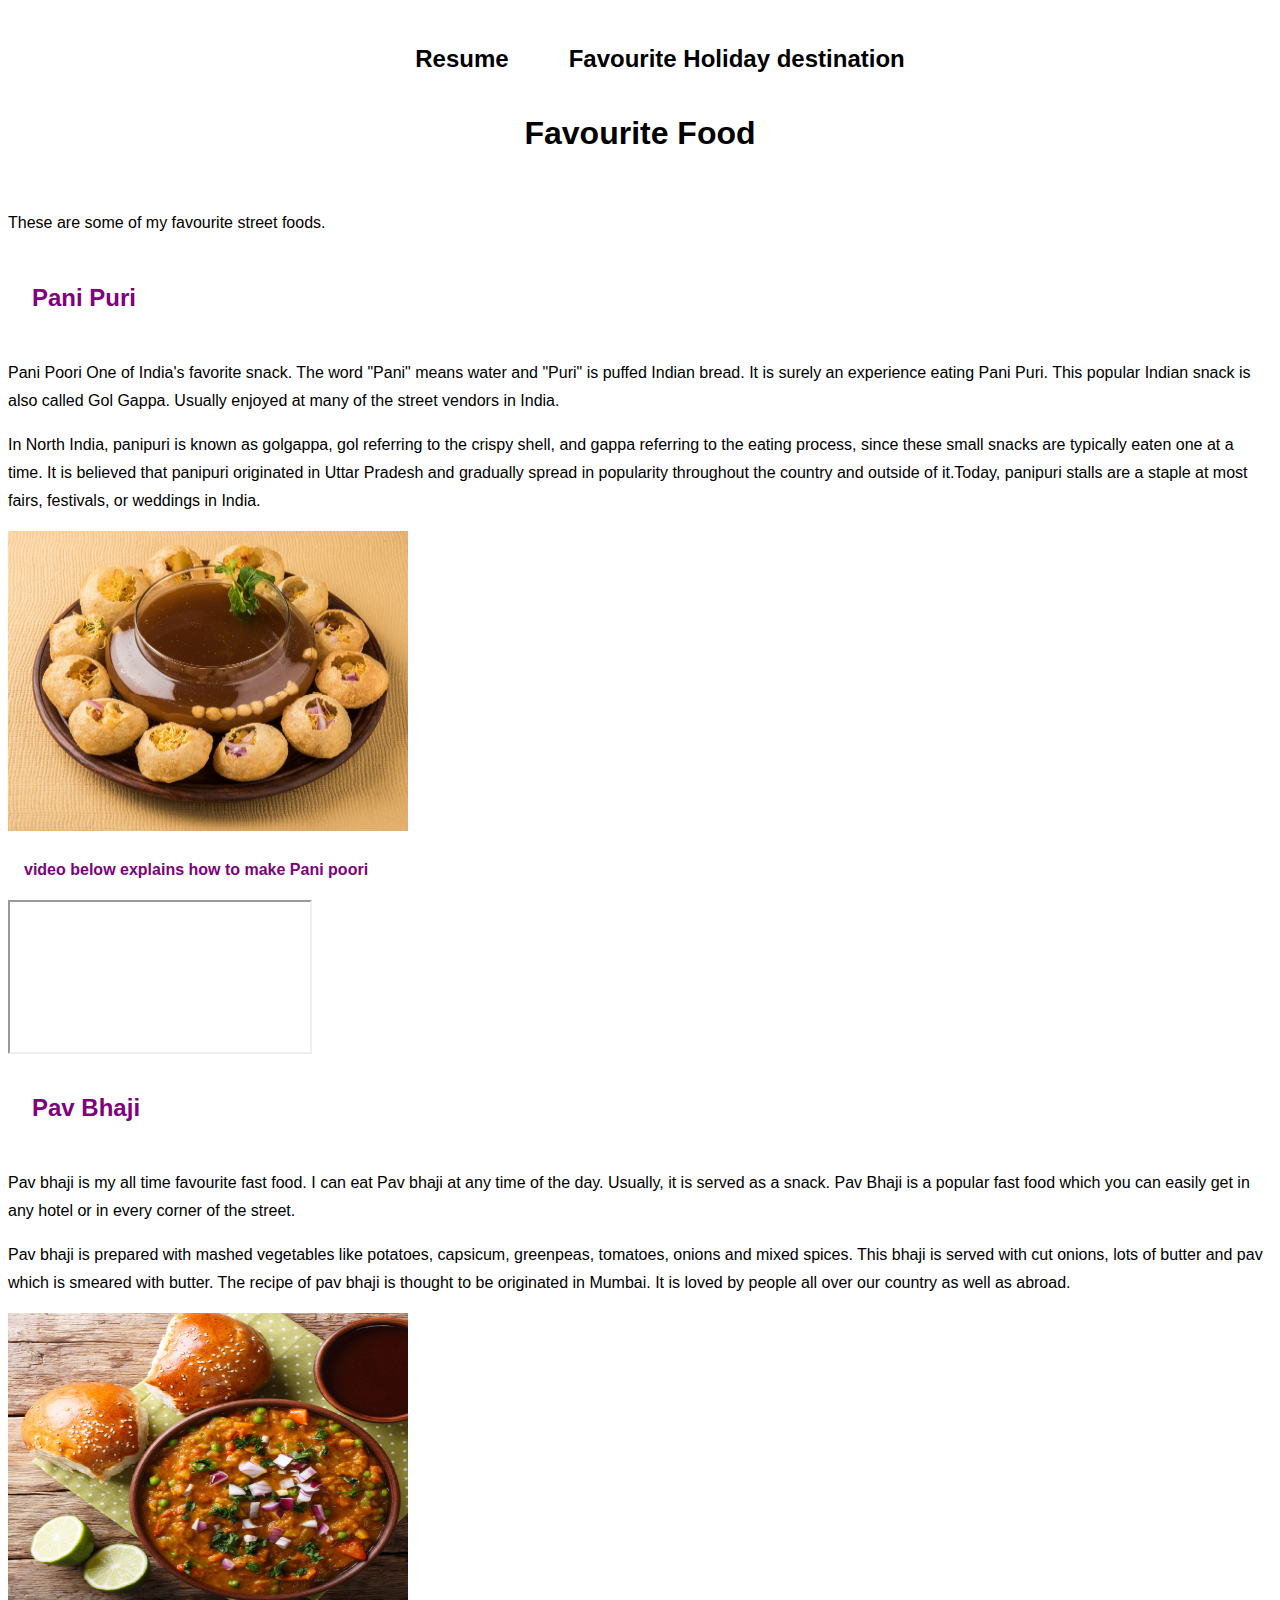
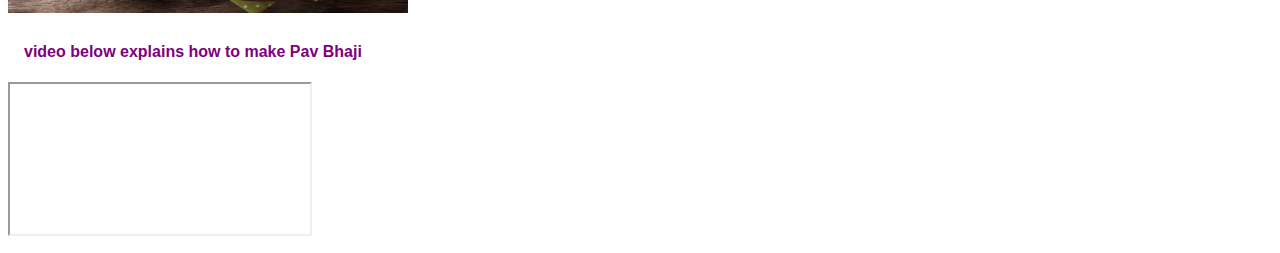
==== favfood.html @ daaed140 "Update favfood.html" ====
<!DOCTYPE html>
<html lang = "en">
	
<head>
  <meta charset = "UTF-8">
  <title> project1 </title>
  <link rel="stylesheet" href="css/favholidaydestination.css">
</head>
	
<body>  
  <header>
    <nav>
      <ul>
	<li> <a href = "index.html" title = "page1"> Resume </a> </li>
	<li> <a href = "favholidaydestination.html" title = "page2"> Favourite Holiday destination </a> </li>
      </ul>
    </nav>
  </header>
  <h1> Favourite Food </h1>
  <p> These are some of my favourite street foods. </p>
  <h2> Pani Puri </h2>
  <p> Pani Poori One of India's favorite snack. The word "Pani" means water and "Puri" is puffed Indian bread. It is surely an experience eating Pani Puri. This popular Indian snack is also called Gol Gappa. Usually enjoyed at many of the street vendors in India. </p>
  <p> In North India, panipuri is known as golgappa, gol referring to the crispy shell, and gappa referring to the eating process, since these small snacks are typically eaten one at a time. It is believed that panipuri originated in Uttar Pradesh and gradually spread in popularity throughout the country and outside of it.Today, panipuri stalls are a staple at most fairs, festivals, or weddings in India.</p>
  <img src="./media/panipuri.jpg" width="375" height="250" alt="sun" class="image">
  <h4> video below explains how to make Pani poori</h4>
  <iframe src="https://www.youtube.com/embed/KP-zGJnyfXw" title="How to make Pani puri" allow="accelerometer; autoplay; clipboard-write; encrypted-media; gyroscope; picture-in-picture" allowfullscreen></iframe>
  <h2> Pav Bhaji </h2>
  <p>Pav bhaji is my all time favourite fast food. I can eat Pav bhaji at any time of the day. Usually, it is served as a snack. Pav Bhaji is a popular fast food which you can easily get in any hotel or in every corner of the street. </p>
  <p>Pav bhaji is prepared with mashed vegetables like potatoes, capsicum, greenpeas, tomatoes, onions and mixed spices. This bhaji is served with cut onions, lots of butter and pav which is smeared with butter. The recipe of pav bhaji is thought to be originated in Mumbai. It is loved by people all over our country as well as abroad.</p>
  <img src="./media/pavbhaji.jpg" width="375" height="250" alt="sun" class="image">
  <h4> video below explains how to make Pav Bhaji </h4>
  <iframe src="https://www.youtube.com/embed/qMAYG-soxhw" title="How to make Pav Bhaji" allow="accelerometer; autoplay; clipboard-write; encrypted-media; gyroscope; picture-in-picture" allowfullscreen></iframe>
</body>
	
</html>
---- css/favholidaydestination.css ----
body {
	padding: 0.5em;
	margin: auto;
	line-height: 1.75;
	text-align: left;
    background-image: url("media/holidaybackground.jfif");
	color: black;
	font-family: 'Raleway', sans-serif;
}	

  #me{
	padding: 0.5em;
	margin: auto;
	line-height: 1.75;
	text-align: center;
	color: black;
  }

  figure {
    display: flex;
    flex-wrap: wrap;
    flex-direction: row;
    justify-content: center;
    align-items: center;
    align-content: center
   
  }
  
  figure:after {
    display: block;
    margin: 10px;
    flex: auto;

}

  h1 {
   text-align: center; 
   color: black;
   padding: 1em;
   margin:auto ;
}

  h2 {
    text-align: left;
    margin: auto;
    color: purple;
    padding: 1em;
  }

  h3 {
    text-align: left;
    margin: auto;
    color: purple;
    padding: 1em;
  }

  h4 {
    text-align: left;
    margin: auto;
    color: purple;
    padding: 1em;
  }
  
  ul{
  margin-left: 1em;
  list-style-type: none;
}

  #hob{
  margin-left: 1em;
  list-style-type: circle; 
  }
  
  nav{
  overflow: hidden;
  }

  nav ul{
  list-style-type: none;
  margin: 5px;
  }

  nav ul li{
  float: left;
  }

  nav ul li a{
  display: block;
  padding: 10px 30px;
  color: black;
  font-weight: bold;
  font-size: 1.5em;
  text-decoration: none;
  }
  
  nav {
    height: 35px;
    padding-left: 18px;
    border-radius: 15px;
    display: block;
    
  }
   nav {
    margin: 0 auto;
    padding: 15px;
    list-style: none
  }

@media screen and (min-width: 360px) {
  figure{
    flex-wrap: wrap;
    flex-direction: column;
    justify-content: center;
    align-items: center;
    align-content: center
  }

  nav {
    display: flex;
    flex-wrap: wrap;
    flex-direction: row;
    flex-direction: column;
    align-items: center;
  }
}

@media screen and (min-width: 500px) {
  figure {
    flex-direction: row;
    align-items: center;
    justify-content: center;
  }
  
  img{
	  width:400px;
	  height:300px;
  }
  
  #anime{
	  width:100px;
	  height:100px;
	  position: absolute;
	  top: 0px;
	  right: 0px;
  }
  
  #vid1 {
    width: 400px;
    height: 250px;
}
 #vid2 {
    width: 400px;
    height: 250px;
}
 #vid3 {
    width: 400px;
    height: 250px;
 }
}
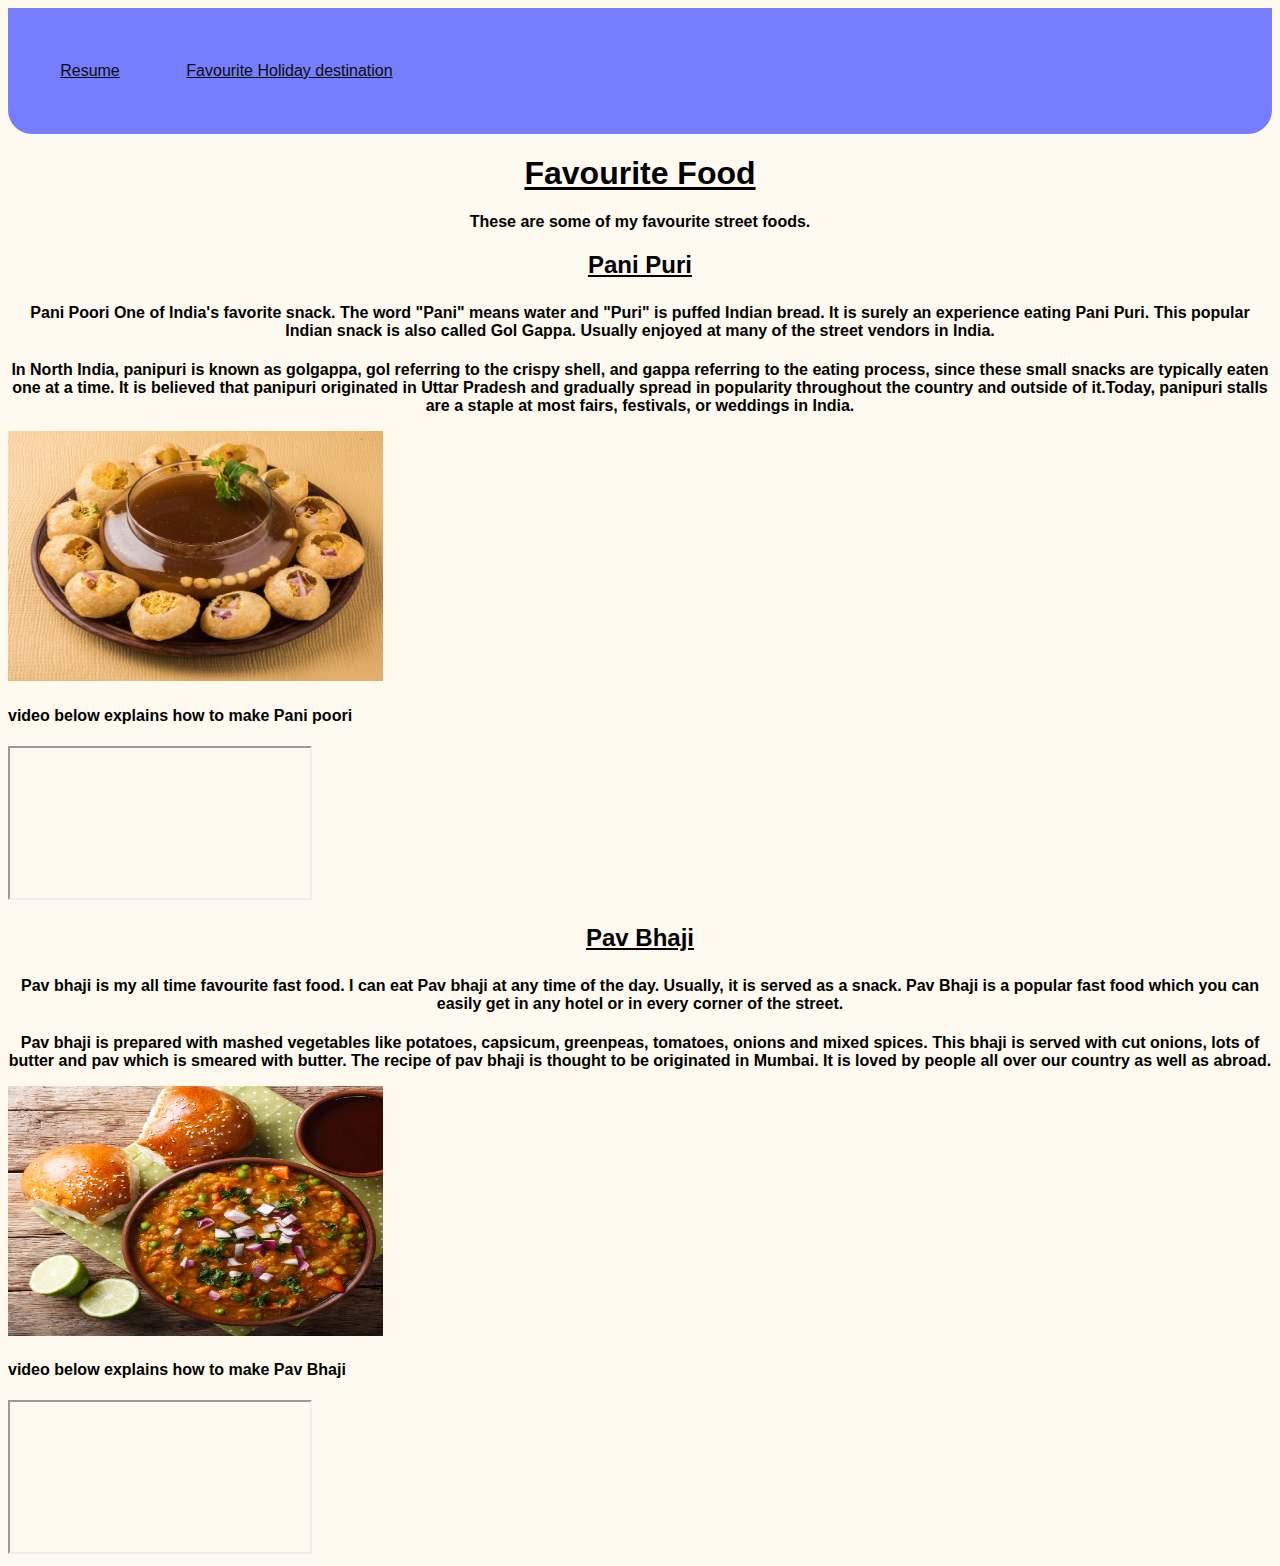
==== commit 475b5cb3: "Update favfood.html" ====
--- a/favfood.html
+++ b/favfood.html
@@ -4,7 +4,10 @@
 <head>
   <meta charset = "UTF-8">
   <title> project1 </title>
-  <link rel="stylesheet" href="css/favholidaydestination.css">
+   <link rel="stylesheet" href="css/normalize.css">
+   <link rel="stylesheet" href="css/style.css">
+   <link rel="preconnect" href="https://fonts.googleapis.com">
+   <link rel="preconnect" href="https://fonts.gstatic.com" crossorigin>
 </head>
 	
 <body>  
--- a/css/style.css
+++ b/css/style.css
@@ -0,0 +1,99 @@
+body {
+    background-image: url("media/holidaybackground.jfif");
+    font-family: 'Rubik', sans-serif;
+    background-color: floralwhite;
+    font-size: 1em;
+}
+nav{
+    background-color: #777dff;
+    width: 100%;
+    overflow: hidden;
+    margin: 0 auto;
+    text-align: center;
+    border-radius: 0 0 1.5em 1.5em;
+}
+header{
+    width: 100%;
+}
+header nav ul{
+    float: left;
+    display: block;
+    padding: .5cm;
+    text-decoration: none!important;
+}
+header nav ul li{
+    float: left;
+    display: block;
+    padding: .5cm;
+    text-decoration: none!important;
+}
+header nav ul li a{
+    display: block;
+    padding: 1.00em 0.9em;
+    color: #0b0d08;
+    text-decoration: underline;
+}
+h1{
+	background-color: transparent;
+}
+h1, h2, h3{
+    text-underline-offset: 0.09em;
+    text-decoration: underline;
+    text-align: center;
+    position: relative;
+}
+p,li{
+	text-align: center;
+	position: relative;      
+}
+ul,ol{   
+    display: table;
+    margin: 0 auto;
+}
+p ~ p{
+    padding-top: 5px;
+}
+p {
+    display: block;
+    margin-block-start: 1em;
+    font-weight: bold;
+    margin-block-end: 1em;
+    margin-inline-start: 0px;
+    margin-inline-end: 0px;
+.first_page{
+    background-image: url("media/resumebackground.jfif");
+    background-repeat: no-repeat;
+    background-size:cover;
+}
+.second_page{
+    background-image: url("media/backgroundfood.jfif");
+    background-repeat: no-repeat;
+    background-size:cover;
+}
+img{
+    height: 350px;
+    width: 500px;
+    margin: 3.0em auto;
+    display: block;
+    box-sizing: border-box;
+}
+iframe{
+    height: 300px;
+    width: 500px;
+    margin: 2.5em auto;
+    display: block;
+    box-sizing: border-box;
+}
+section{
+    padding: 10px 0;
+}
+section section{
+    padding: 0 10px;
+}
+main{
+    padding: 0 10px;
+}
+footer{
+    clear: none;
+    background-color: #f2f5f5;
+}
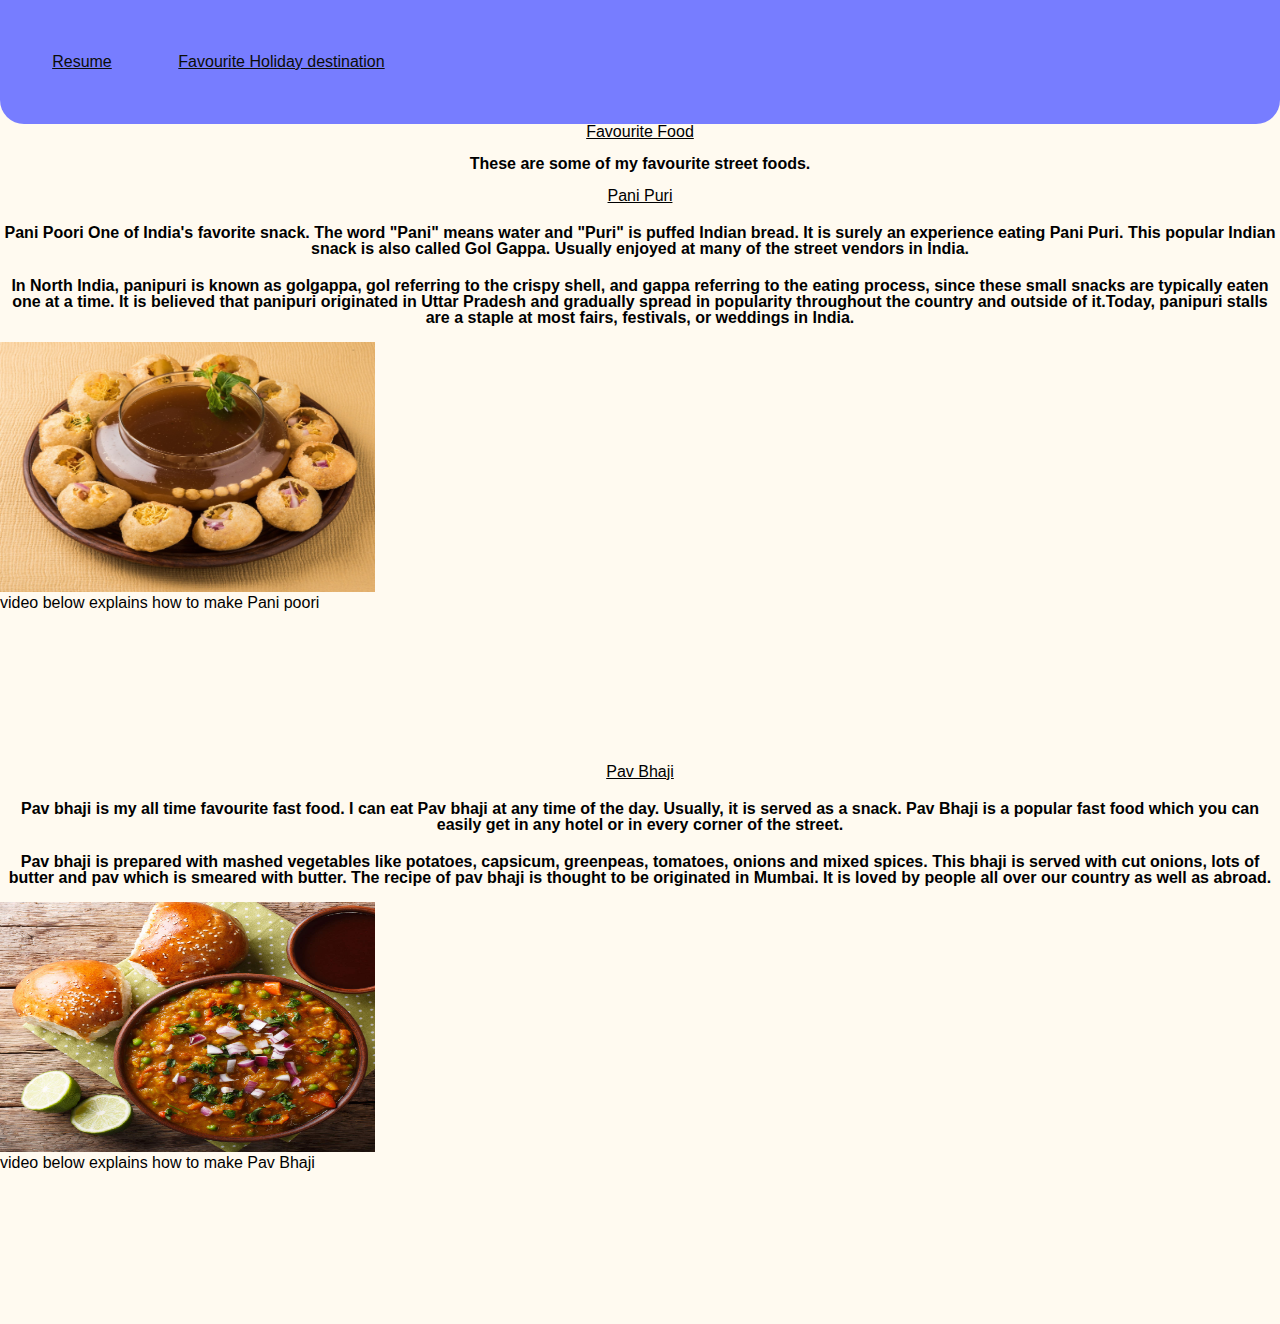
==== commit fdaafa0b: "Update favfood.html" ====
--- a/favfood.html
+++ b/favfood.html
@@ -4,7 +4,7 @@
 <head>
   <meta charset = "UTF-8">
   <title> project1 </title>
-   <link rel="stylesheet" href="css/normalize.css">
+   <link rel="stylesheet" href="css/reset.css">
    <link rel="stylesheet" href="css/style.css">
    <link rel="preconnect" href="https://fonts.googleapis.com">
    <link rel="preconnect" href="https://fonts.gstatic.com" crossorigin>
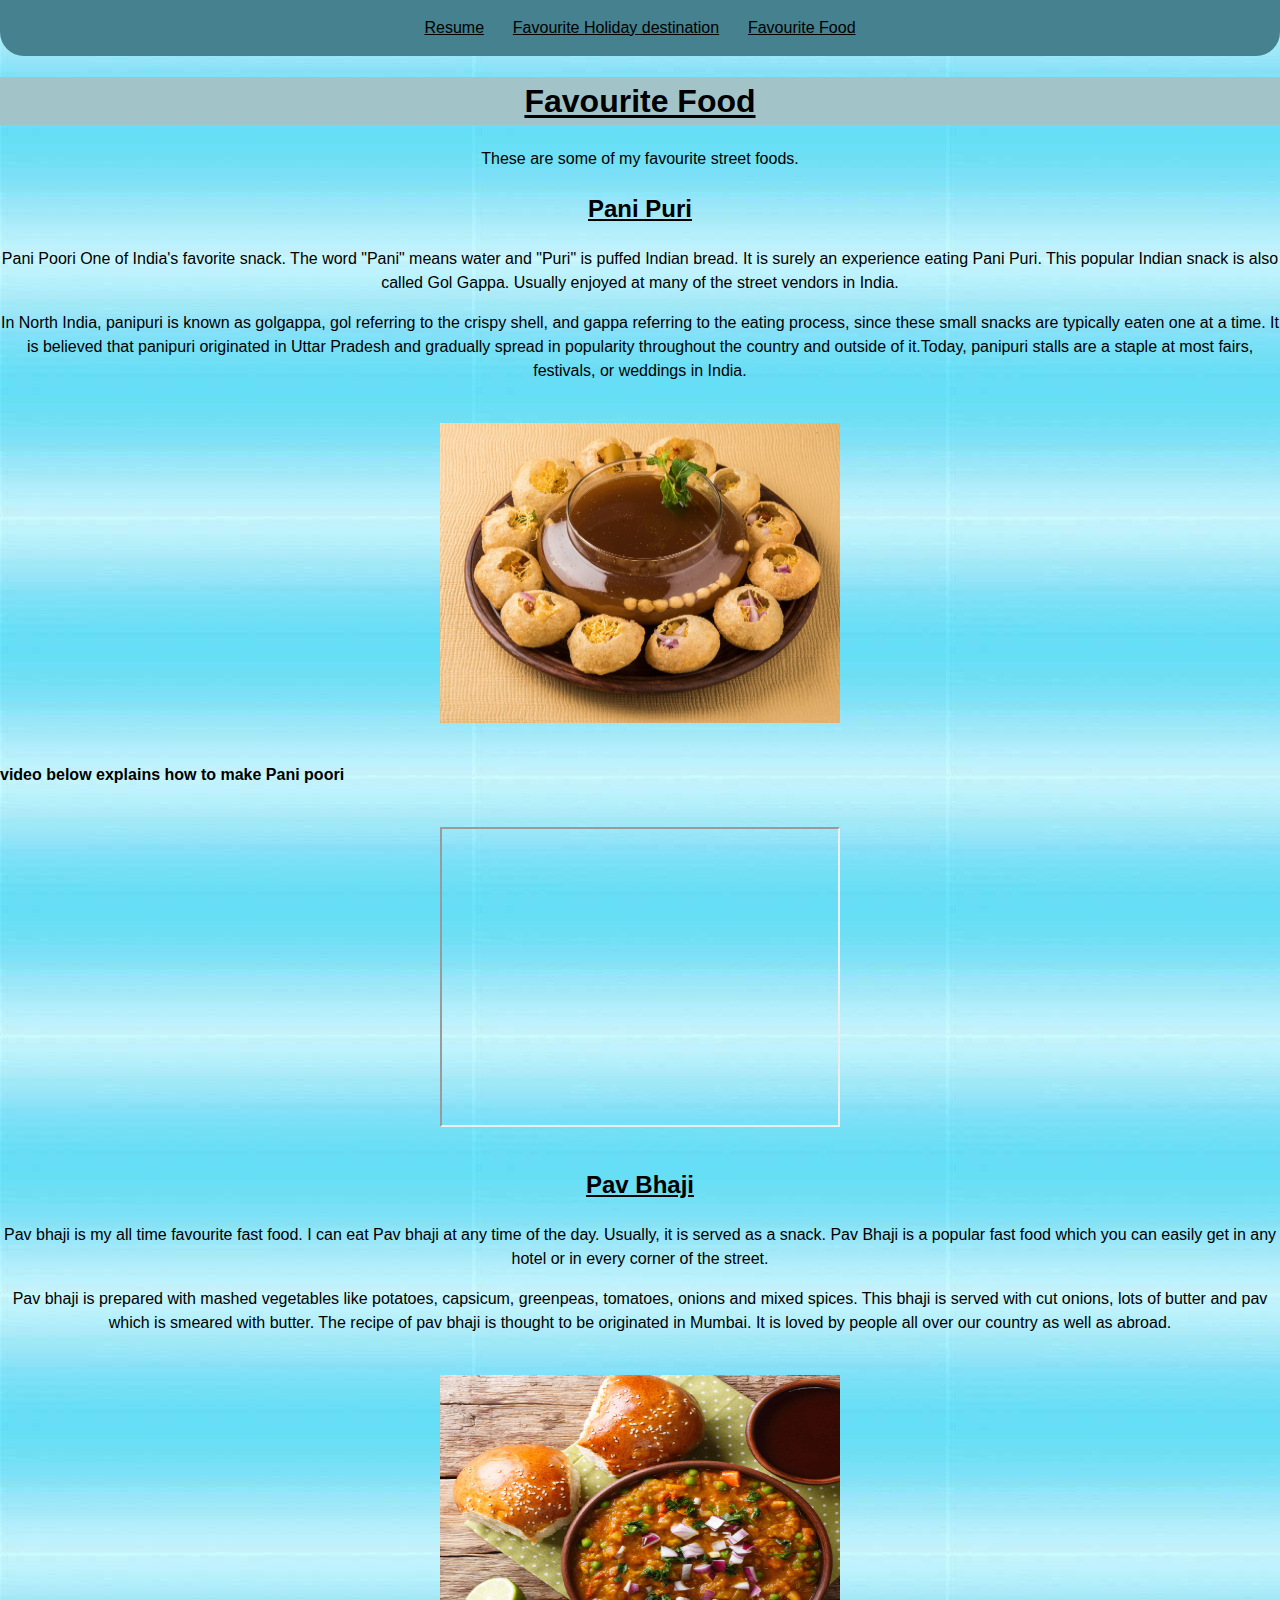
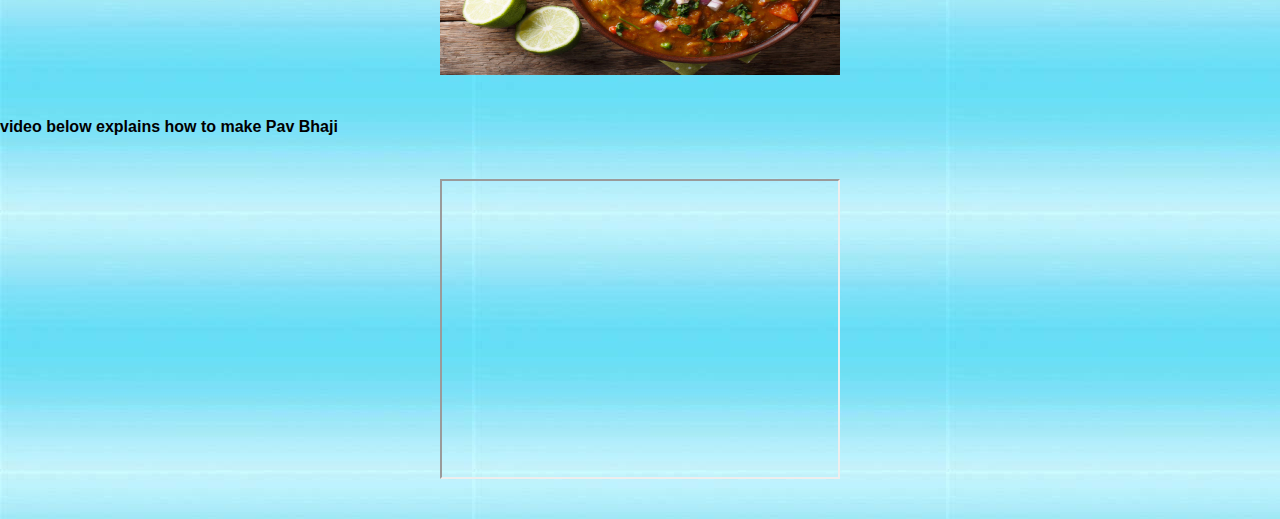
==== commit 120af0b6: "Update favfood.html" ====
--- a/favfood.html
+++ b/favfood.html
@@ -16,6 +16,7 @@
       <ul>
 	<li> <a href = "index.html" title = "page1"> Resume </a> </li>
 	<li> <a href = "favholidaydestination.html" title = "page2"> Favourite Holiday destination </a> </li>
+	<li> <a href = "favfood.html" title = "page1"> Favourite Food </a> </li>
       </ul>
     </nav>
   </header>
--- a/css/style.css
+++ b/css/style.css
@@ -1,40 +1,48 @@
-body {
-    background-image: url("media/holidaybackground.jfif");
-    font-family: 'Rubik', sans-serif;
-    background-color: floralwhite;
-    font-size: 1em;
+body{
+  background-image: url("../media/holidaybackground.jfif");
+  font-family: Helvetica, sans-serif;
+  color:#000000;
+  font-size: 1em;
+  line-height: 1.5;
 }
 nav{
-    background-color: #777dff;
-    width: 100%;
-    overflow: hidden;
-    margin: 0 auto;
-    text-align: center;
-    border-radius: 0 0 1.5em 1.5em;
+  background-color:#45818e;
+  width: 100%;
+  overflow: hidden;
+  margin: 0 auto;
+  text-align: center;
+  border-radius: 0 0 1.5em 1.5em;
 }
-header{
-    width: 100%;
+nav ul{
+  list-style-type: none;
+  padding: 0;
+  margin: 0;
+  display: inline-block;
+  vertical-align: top;
 }
-header nav ul{
-    float: left;
-    display: block;
-    padding: .5cm;
-    text-decoration: none!important;
+nav ul li{
+  float: left;
 }
-header nav ul li{
-    float: left;
-    display: block;
-    padding: .5cm;
-    text-decoration: none!important;
+nav ul li a{
+  display: block;
+  padding: 1.00em 0.9em;
+  color:#000000;
+  text-decoration: underline;
 }
-header nav ul li a{
-    display: block;
-    padding: 1.00em 0.9em;
-    color: #0b0d08;
-    text-decoration: underline;
+
+img{
+    height: 300px;
+    width: 400px;
+	margin: 2.5em auto;
+	display: block;
+    box-sizing: border-box;
 }
-h1{
-	background-color: transparent;
+iframe{
+	height: 300px;
+    width: 400px;
+	margin: 2.5em auto;
+	display: block;
+    box-sizing: border-box;
 }
 h1, h2, h3{
     text-underline-offset: 0.09em;
@@ -42,58 +50,19 @@
     text-align: center;
     position: relative;
 }
-p,li{
+h1{
+	background-color:#a2c4c9;
+}
+p,ul,ol,li{
 	text-align: center;
-	position: relative;      
-}
-ul,ol{   
-    display: table;
-    margin: 0 auto;
-}
-p ~ p{
-    padding-top: 5px;
-}
-p {
-    display: block;
-    margin-block-start: 1em;
-    font-weight: bold;
-    margin-block-end: 1em;
-    margin-inline-start: 0px;
-    margin-inline-end: 0px;
-.first_page{
-    background-image: url("media/resumebackground.jfif");
-    background-repeat: no-repeat;
-    background-size:cover;
-}
-.second_page{
-    background-image: url("media/backgroundfood.jfif");
-    background-repeat: no-repeat;
-    background-size:cover;
-}
-img{
-    height: 350px;
-    width: 500px;
-    margin: 3.0em auto;
-    display: block;
-    box-sizing: border-box;
-}
-iframe{
-    height: 300px;
-    width: 500px;
-    margin: 2.5em auto;
-    display: block;
-    box-sizing: border-box;
+	position: relative;
 }
 section{
-    padding: 10px 0;
+  box-sizing: border-box;
+  width: 20%;
+  margin: 3em auto;
 }
-section section{
-    padding: 0 10px;
+footer p a{
+  clear: none;
+  background-color: #f2f5f5;
 }
-main{
-    padding: 0 10px;
-}
-footer{
-    clear: none;
-    background-color: #f2f5f5;
-}
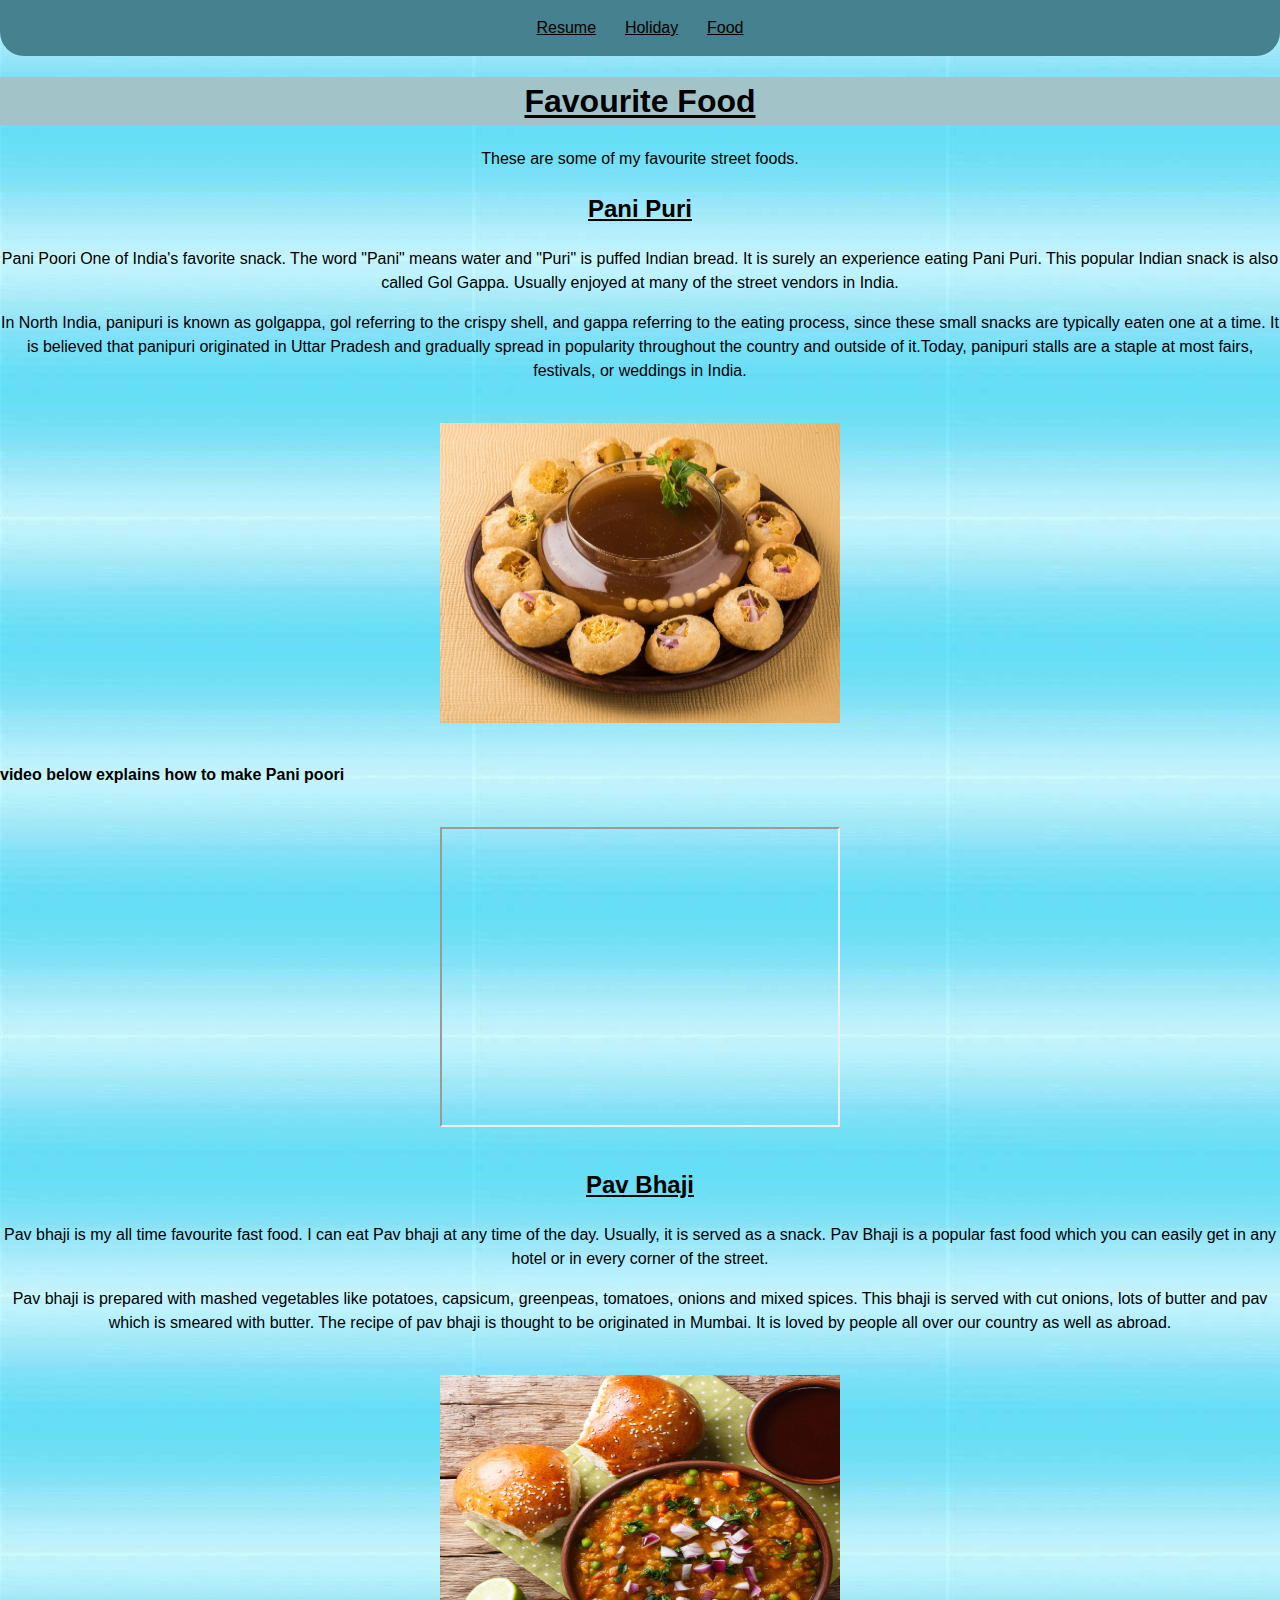
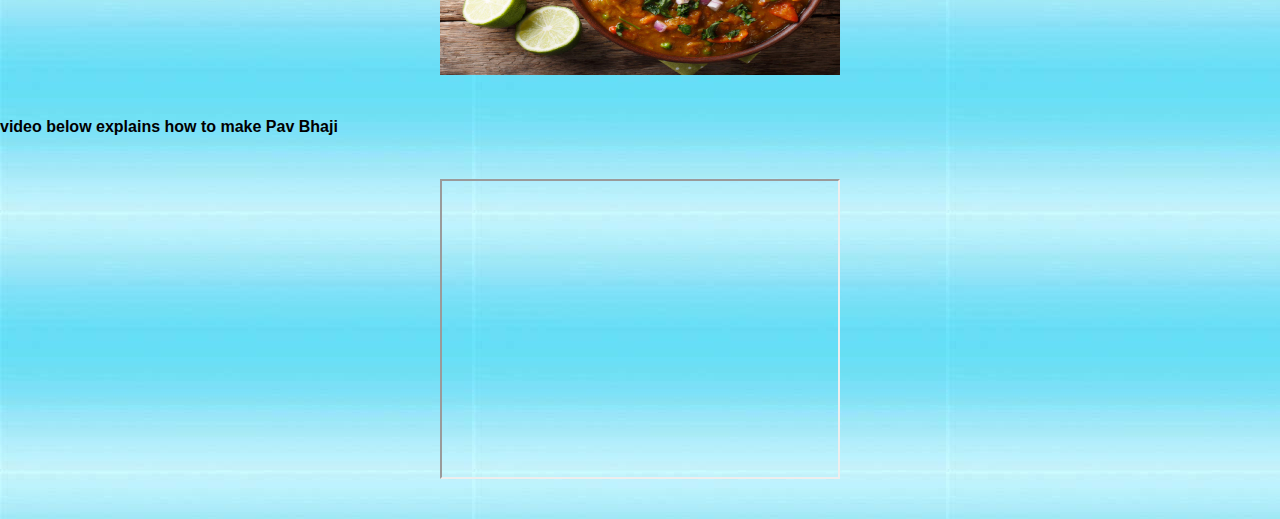
==== commit fc93c57a: "Update favfood.html" ====
--- a/favfood.html
+++ b/favfood.html
@@ -3,7 +3,7 @@
 	
 <head>
   <meta charset = "UTF-8">
-  <title> project1 </title>
+  <title> Food </title>
    <link rel="stylesheet" href="css/reset.css">
    <link rel="stylesheet" href="css/style.css">
    <link rel="preconnect" href="https://fonts.googleapis.com">
@@ -15,8 +15,8 @@
     <nav>
       <ul>
 	<li> <a href = "index.html" title = "page1"> Resume </a> </li>
-	<li> <a href = "favholidaydestination.html" title = "page2"> Favourite Holiday destination </a> </li>
-	<li> <a href = "favfood.html" title = "page1"> Favourite Food </a> </li>
+	<li> <a href = "favholidaydestination.html" title = "page2"> Holiday </a> </li>
+	<li> <a href = "favfood.html" title = "page1"> Food </a> </li>
       </ul>
     </nav>
   </header>
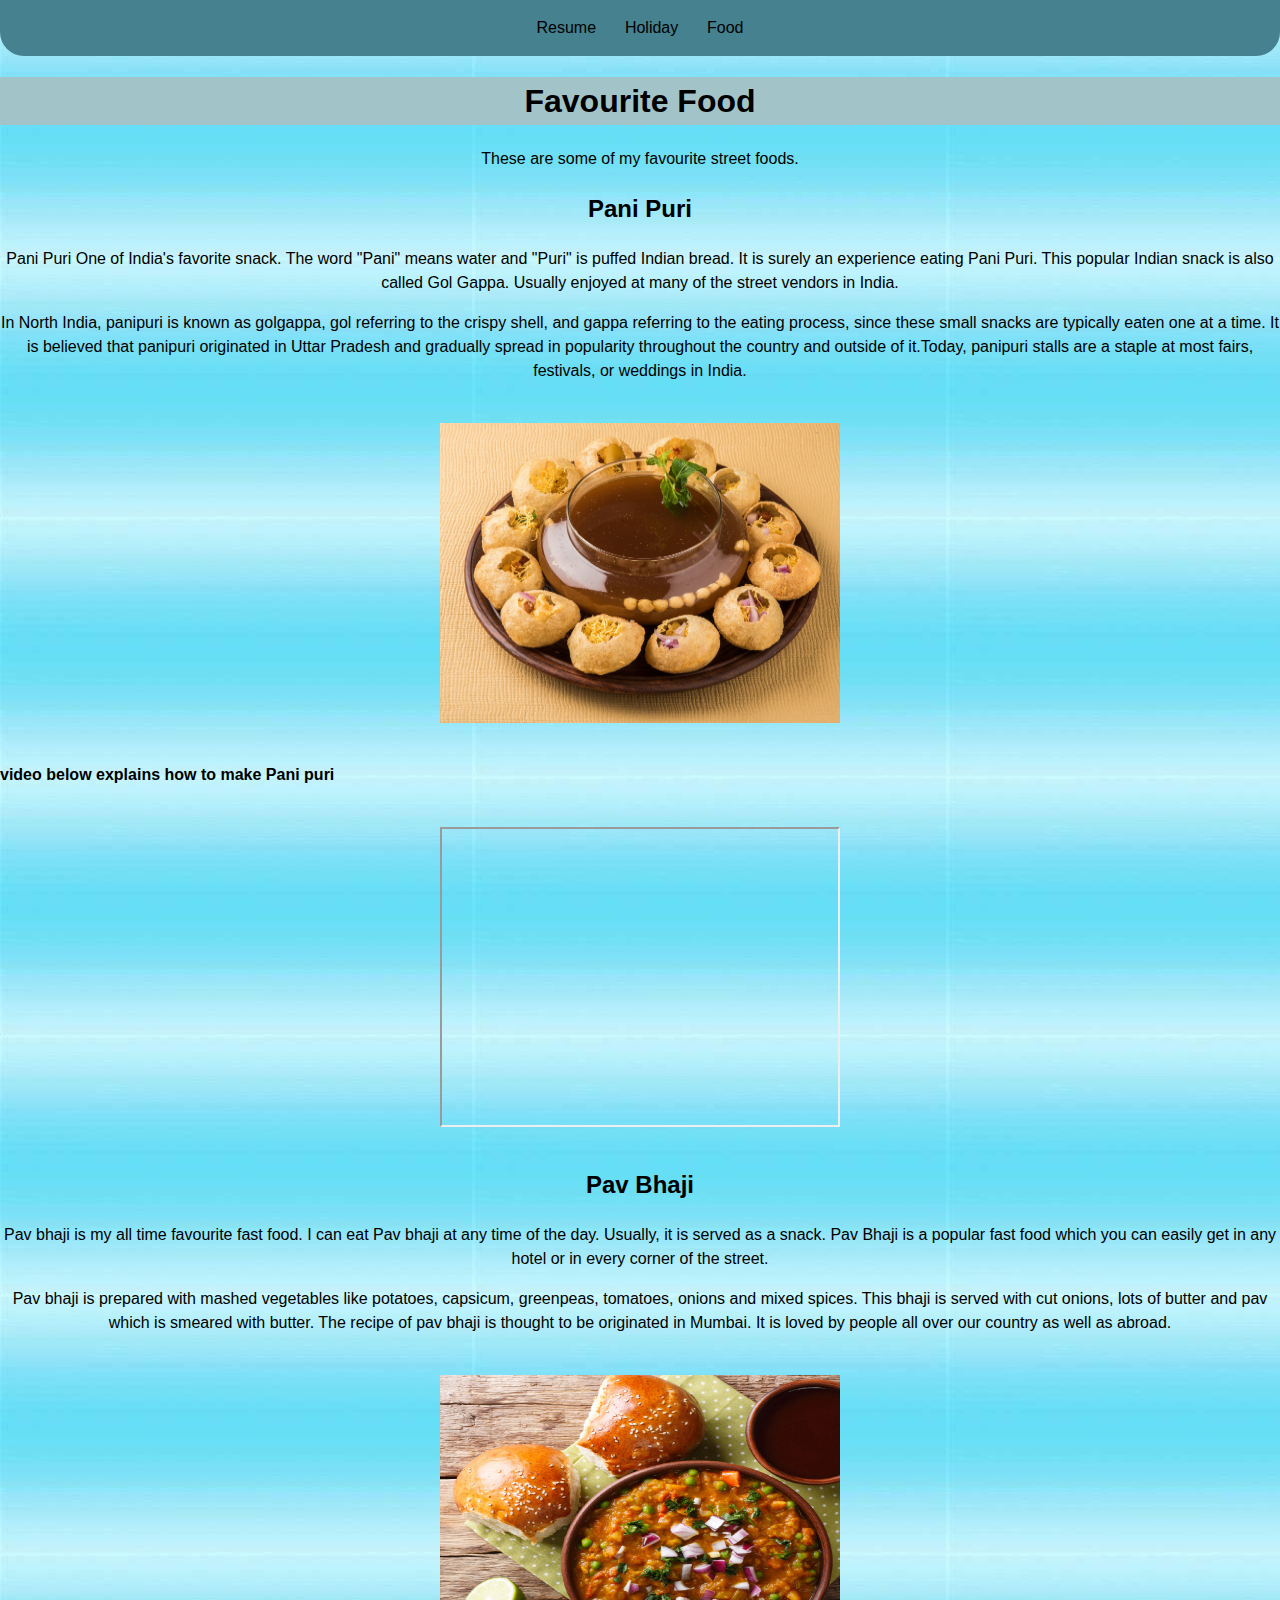
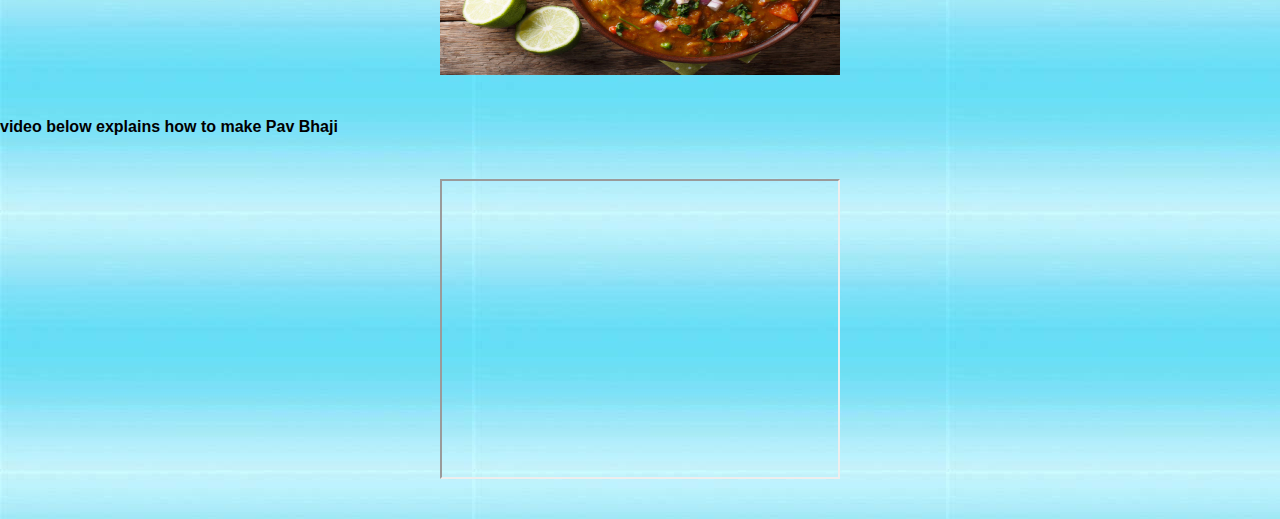
==== commit c821c013: "Update favfood.html" ====
--- a/favfood.html
+++ b/favfood.html
@@ -23,10 +23,10 @@
   <h1> Favourite Food </h1>
   <p> These are some of my favourite street foods. </p>
   <h2> Pani Puri </h2>
-  <p> Pani Poori One of India's favorite snack. The word "Pani" means water and "Puri" is puffed Indian bread. It is surely an experience eating Pani Puri. This popular Indian snack is also called Gol Gappa. Usually enjoyed at many of the street vendors in India. </p>
+  <p> Pani Puri One of India's favorite snack. The word "Pani" means water and "Puri" is puffed Indian bread. It is surely an experience eating Pani Puri. This popular Indian snack is also called Gol Gappa. Usually enjoyed at many of the street vendors in India. </p>
   <p> In North India, panipuri is known as golgappa, gol referring to the crispy shell, and gappa referring to the eating process, since these small snacks are typically eaten one at a time. It is believed that panipuri originated in Uttar Pradesh and gradually spread in popularity throughout the country and outside of it.Today, panipuri stalls are a staple at most fairs, festivals, or weddings in India.</p>
   <img src="./media/panipuri.jpg" width="375" height="250" alt="sun" class="image">
-  <h4> video below explains how to make Pani poori</h4>
+  <h4> video below explains how to make Pani puri</h4>
   <iframe src="https://www.youtube.com/embed/KP-zGJnyfXw" title="How to make Pani puri" allow="accelerometer; autoplay; clipboard-write; encrypted-media; gyroscope; picture-in-picture" allowfullscreen></iframe>
   <h2> Pav Bhaji </h2>
   <p>Pav bhaji is my all time favourite fast food. I can eat Pav bhaji at any time of the day. Usually, it is served as a snack. Pav Bhaji is a popular fast food which you can easily get in any hotel or in every corner of the street. </p>
--- a/css/style.css
+++ b/css/style.css
@@ -19,16 +19,20 @@
   margin: 0;
   display: inline-block;
   vertical-align: top;
+  text-decoration:none;
+  list-style-type: none;
 }
 nav ul li{
   float: left;
+  list-style-type: none;
 }
 nav ul li a{
   display: block;
   padding: 1.00em 0.9em;
   color:#000000;
-  text-decoration: underline;
-}
+  text-decoration:none;
+  list-style-type: none;
+ }
 
 img{
     height: 300px;
@@ -46,9 +50,9 @@
 }
 h1, h2, h3{
     text-underline-offset: 0.09em;
-    text-decoration: underline;
     text-align: center;
     position: relative;
+    text-decoration:none;
 }
 h1{
 	background-color:#a2c4c9;
@@ -56,6 +60,7 @@
 p,ul,ol,li{
 	text-align: center;
 	position: relative;
+	list-style-type: none;
 }
 section{
   box-sizing: border-box;
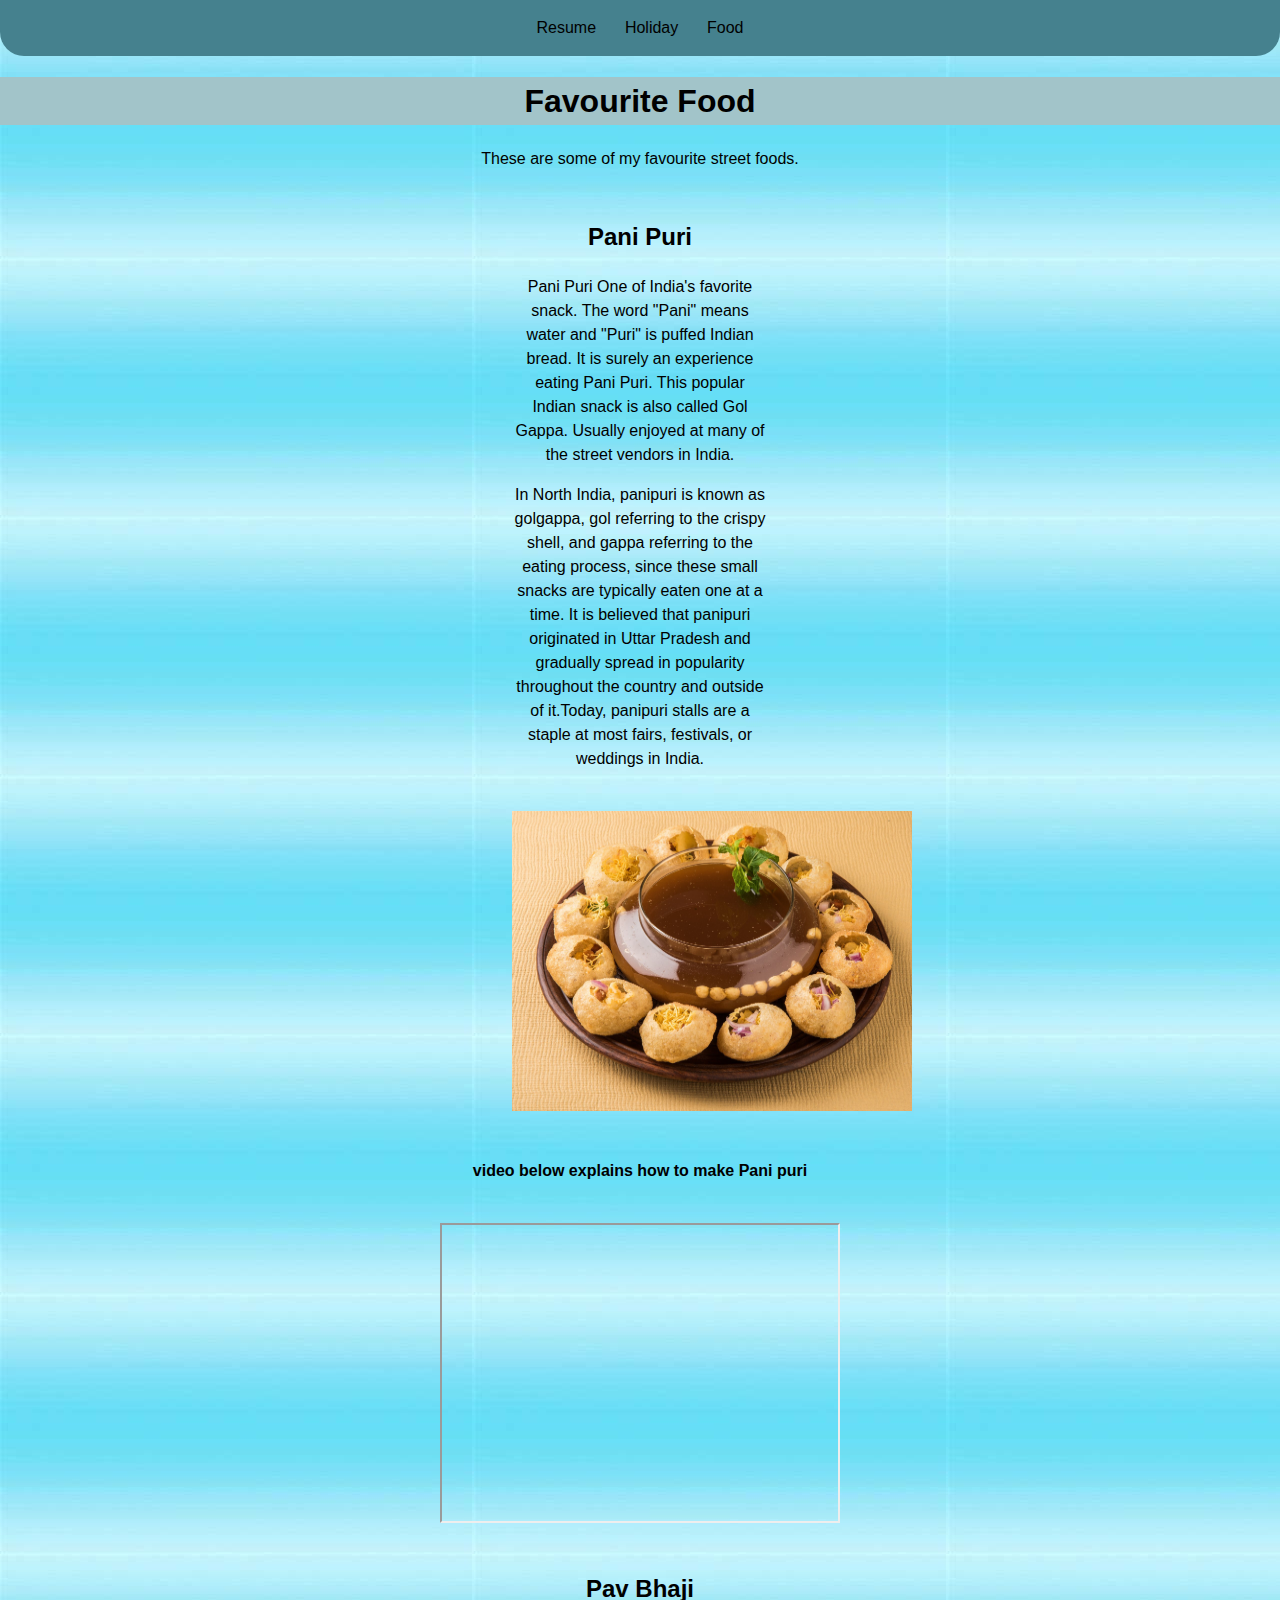
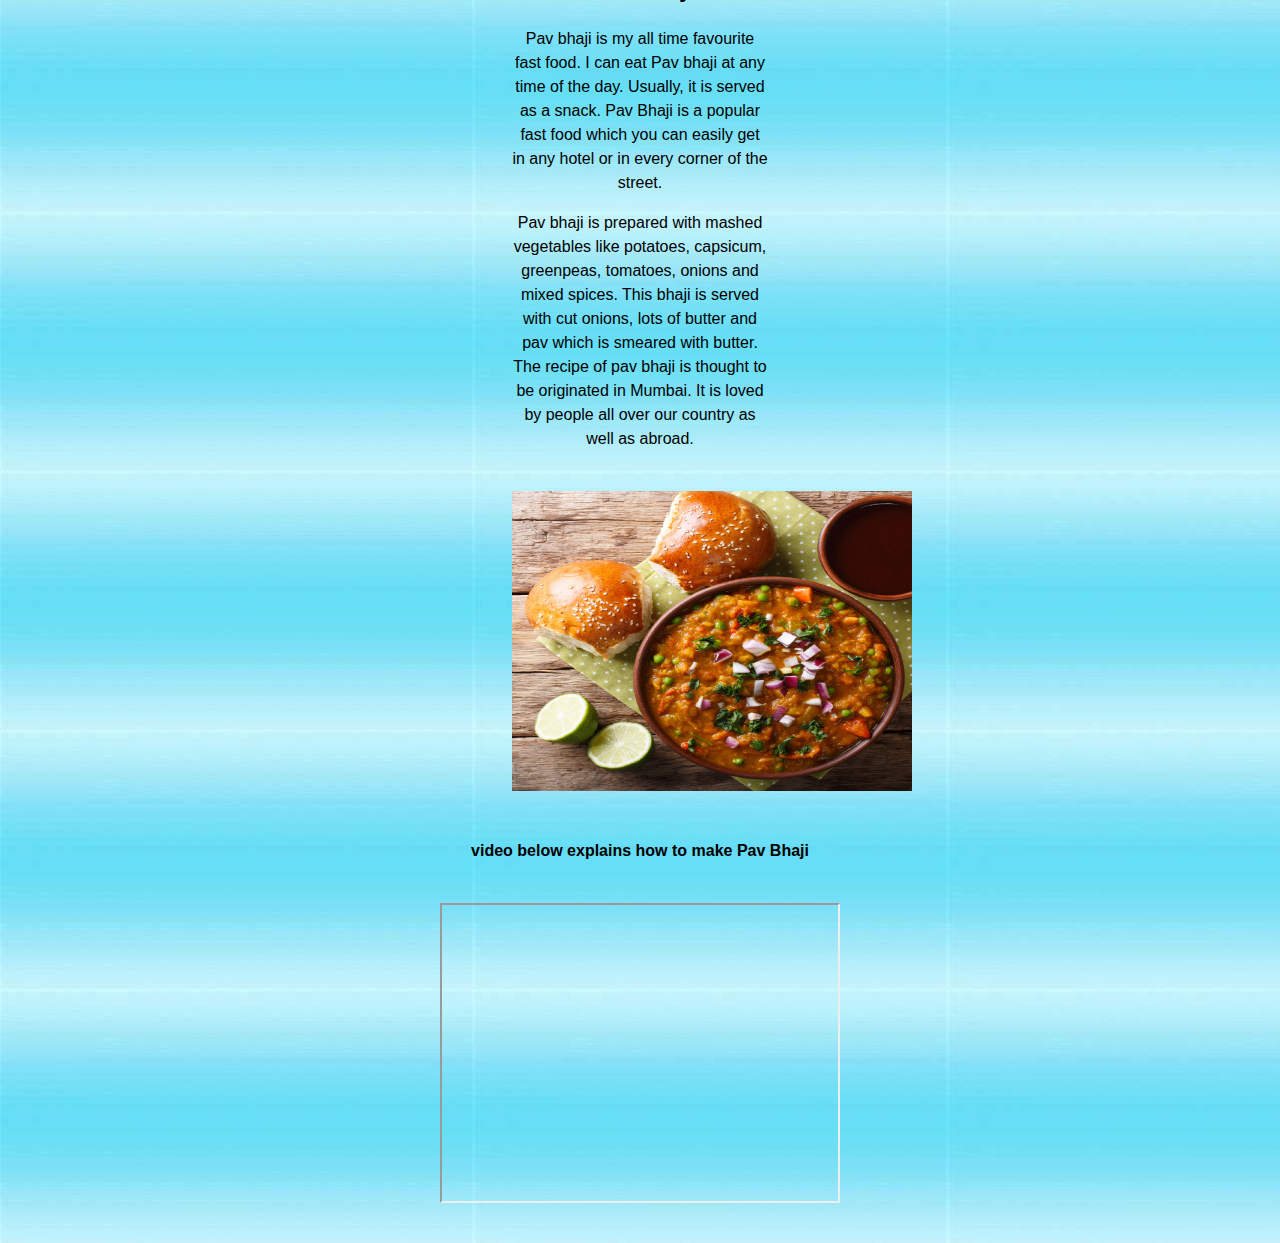
==== commit 9ce801b4: "Update favfood.html" ====
--- a/favfood.html
+++ b/favfood.html
@@ -22,18 +22,21 @@
   </header>
   <h1> Favourite Food </h1>
   <p> These are some of my favourite street foods. </p>
-  <h2> Pani Puri </h2>
-  <p> Pani Puri One of India's favorite snack. The word "Pani" means water and "Puri" is puffed Indian bread. It is surely an experience eating Pani Puri. This popular Indian snack is also called Gol Gappa. Usually enjoyed at many of the street vendors in India. </p>
-  <p> In North India, panipuri is known as golgappa, gol referring to the crispy shell, and gappa referring to the eating process, since these small snacks are typically eaten one at a time. It is believed that panipuri originated in Uttar Pradesh and gradually spread in popularity throughout the country and outside of it.Today, panipuri stalls are a staple at most fairs, festivals, or weddings in India.</p>
-  <img src="./media/panipuri.jpg" width="375" height="250" alt="sun" class="image">
-  <h4> video below explains how to make Pani puri</h4>
-  <iframe src="https://www.youtube.com/embed/KP-zGJnyfXw" title="How to make Pani puri" allow="accelerometer; autoplay; clipboard-write; encrypted-media; gyroscope; picture-in-picture" allowfullscreen></iframe>
-  <h2> Pav Bhaji </h2>
-  <p>Pav bhaji is my all time favourite fast food. I can eat Pav bhaji at any time of the day. Usually, it is served as a snack. Pav Bhaji is a popular fast food which you can easily get in any hotel or in every corner of the street. </p>
-  <p>Pav bhaji is prepared with mashed vegetables like potatoes, capsicum, greenpeas, tomatoes, onions and mixed spices. This bhaji is served with cut onions, lots of butter and pav which is smeared with butter. The recipe of pav bhaji is thought to be originated in Mumbai. It is loved by people all over our country as well as abroad.</p>
-  <img src="./media/pavbhaji.jpg" width="375" height="250" alt="sun" class="image">
-  <h4> video below explains how to make Pav Bhaji </h4>
-  <iframe src="https://www.youtube.com/embed/qMAYG-soxhw" title="How to make Pav Bhaji" allow="accelerometer; autoplay; clipboard-write; encrypted-media; gyroscope; picture-in-picture" allowfullscreen></iframe>
-</body>
-	
-</html>
+  <section>
+    <h2> Pani Puri </h2>
+    <p> Pani Puri One of India's favorite snack. The word "Pani" means water and "Puri" is puffed Indian bread. It is surely an experience eating Pani Puri. This popular Indian snack is also called Gol Gappa. Usually enjoyed at many of the street vendors in India. </p>
+    <p> In North India, panipuri is known as golgappa, gol referring to the crispy shell, and gappa referring to the eating process, since these small snacks are typically eaten one at a time. It is believed that panipuri originated in Uttar Pradesh and gradually spread in popularity throughout the country and outside of it.Today, panipuri stalls are a staple at most fairs, festivals, or weddings in India.</p>
+    <img src="./media/panipuri.jpg" width="375" height="250" alt="sun" class="image">
+  </section>
+    <h4> video below explains how to make Pani puri</h4>
+    <iframe src="https://www.youtube.com/embed/KP-zGJnyfXw" title="How to make Pani puri" allow="accelerometer; autoplay; clipboard-write; encrypted-media; gyroscope; picture-in-picture" allowfullscreen></iframe>
+  <section>
+    <h2> Pav Bhaji </h2>
+    <p>Pav bhaji is my all time favourite fast food. I can eat Pav bhaji at any time of the day. Usually, it is served as a snack. Pav Bhaji is a popular fast food which you can easily get in any hotel or in every corner of the street. </p>
+    <p>Pav bhaji is prepared with mashed vegetables like potatoes, capsicum, greenpeas, tomatoes, onions and mixed spices. This bhaji is served with cut onions, lots of butter and pav which is smeared with butter. The recipe of pav bhaji is thought to be originated in Mumbai. It is loved by people all over our country as well as abroad.</p>
+    <img src="./media/pavbhaji.jpg" width="375" height="250" alt="sun" class="image">
+  </section>
+    <h4> video below explains how to make Pav Bhaji </h4>
+    <iframe src="https://www.youtube.com/embed/qMAYG-soxhw" title="How to make Pav Bhaji" allow="accelerometer; autoplay; clipboard-write; encrypted-media; gyroscope; picture-in-picture" allowfullscreen></iframe>
+  </body>
+  </html>
--- a/css/style.css
+++ b/css/style.css
@@ -48,7 +48,7 @@
 	display: block;
     box-sizing: border-box;
 }
-h1, h2, h3{
+h1, h2, h3, h4{
     text-underline-offset: 0.09em;
     text-align: center;
     position: relative;
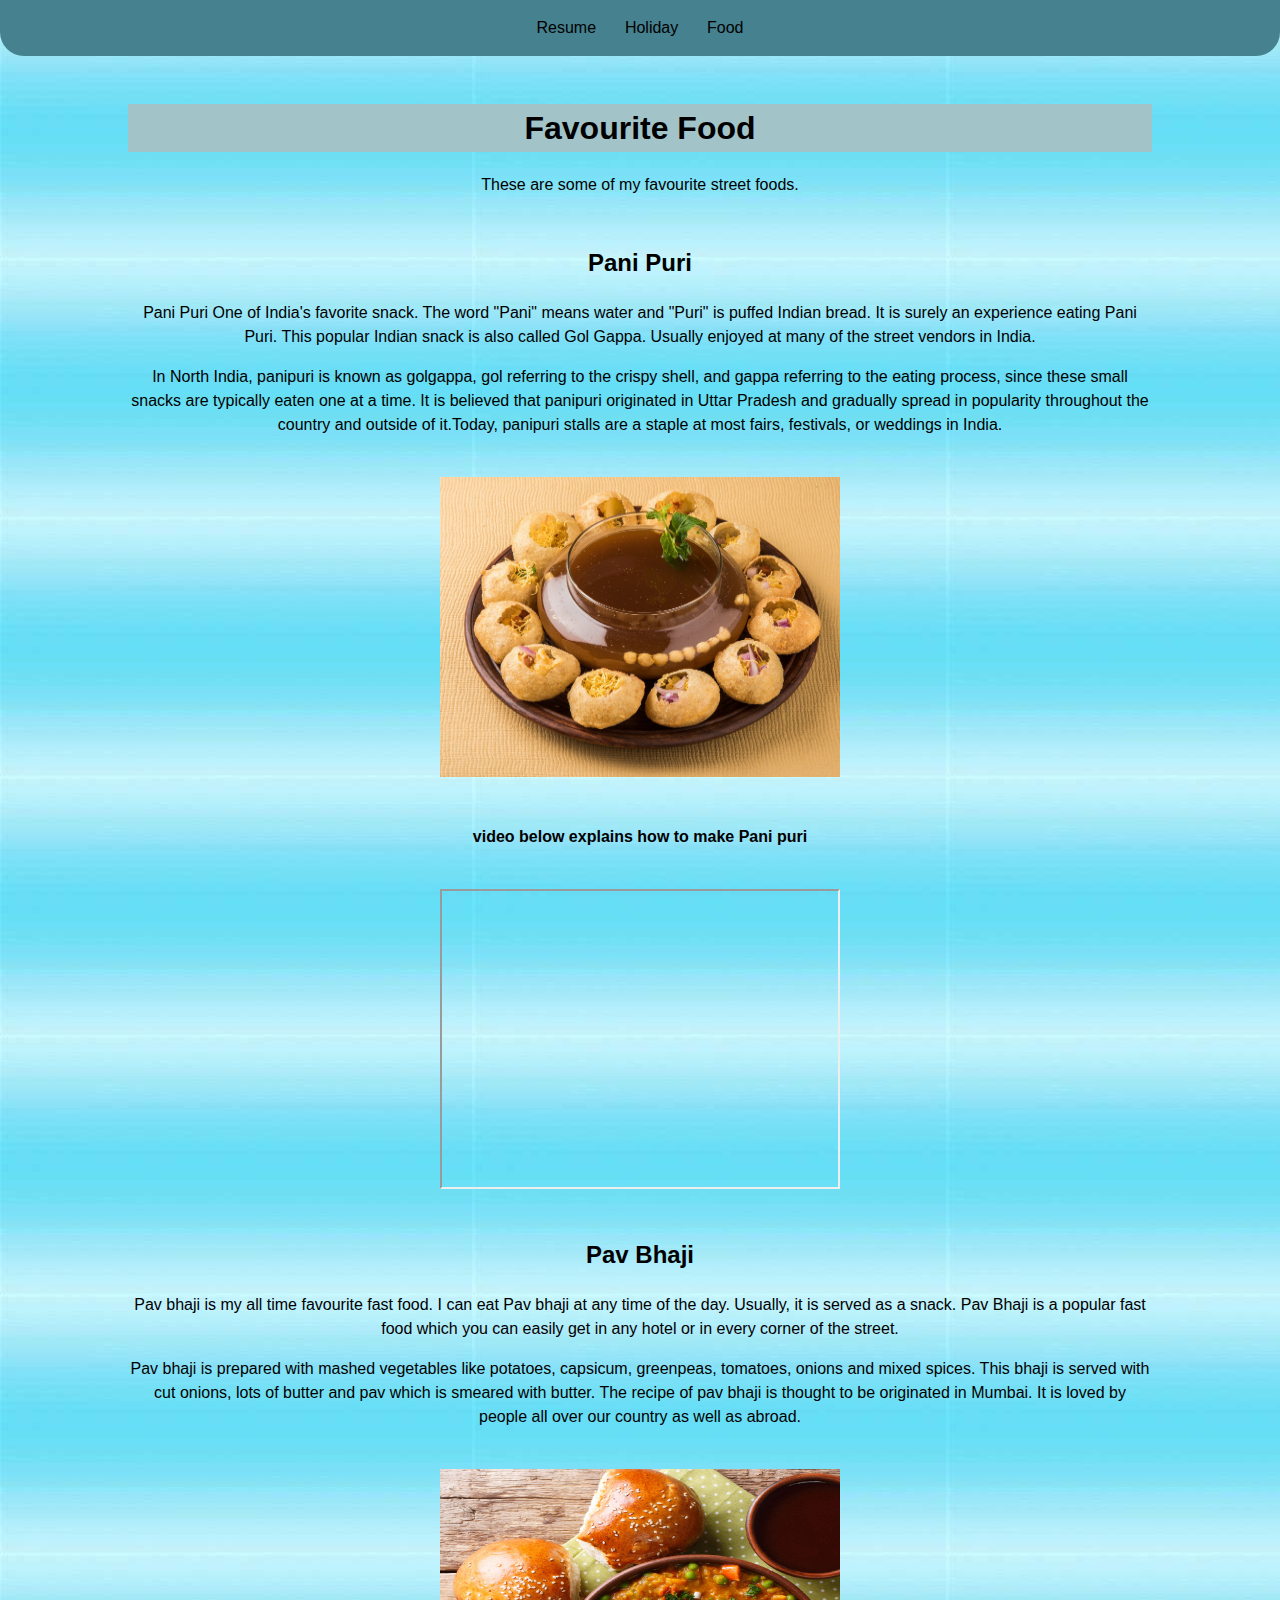
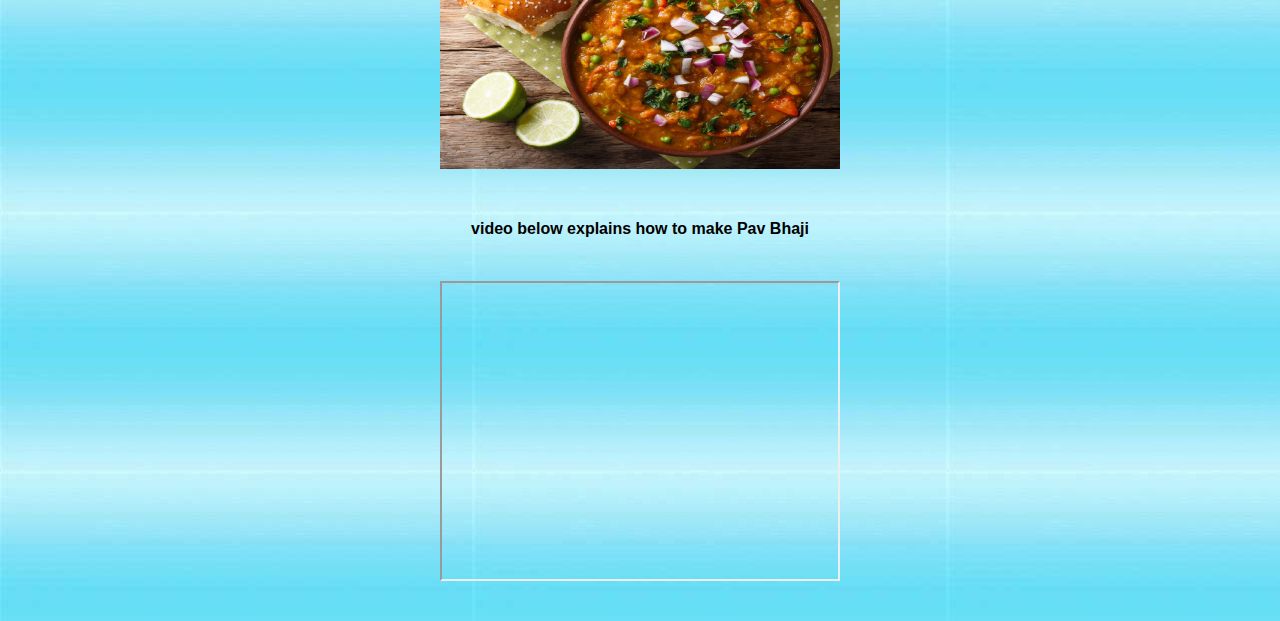
==== commit 340dacd0: "Update favfood.html" ====
--- a/favfood.html
+++ b/favfood.html
@@ -20,8 +20,10 @@
       </ul>
     </nav>
   </header>
+  <section>
   <h1> Favourite Food </h1>
   <p> These are some of my favourite street foods. </p>
+  </section>
   <section>
     <h2> Pani Puri </h2>
     <p> Pani Puri One of India's favorite snack. The word "Pani" means water and "Puri" is puffed Indian bread. It is surely an experience eating Pani Puri. This popular Indian snack is also called Gol Gappa. Usually enjoyed at many of the street vendors in India. </p>
--- a/css/style.css
+++ b/css/style.css
@@ -64,7 +64,7 @@
 }
 section{
   box-sizing: border-box;
-  width: 20%;
+  width: 80%;
   margin: 3em auto;
 }
 footer p a{
